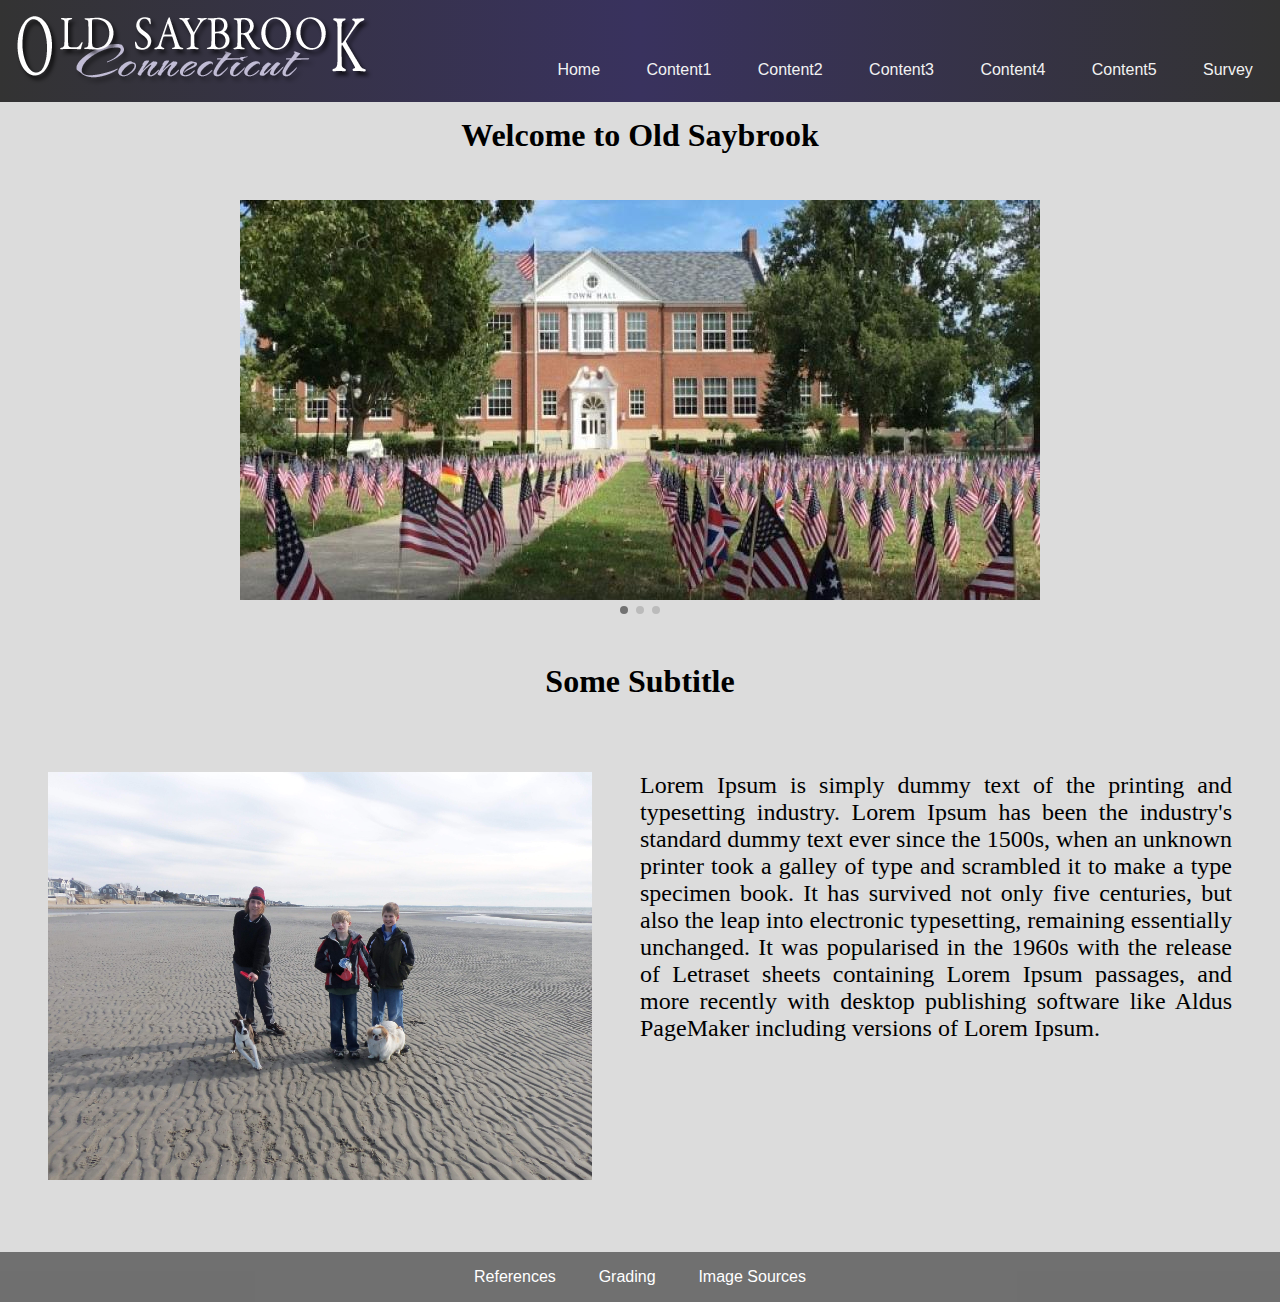
==== index.html @ f6a20d8d "yes" ====
<!DOCTYPE html>
<html lang="en">
<head>
    <meta name="viewport" content="width=device-width, initial-scale1.0">
    <meta charset="utf-8">
    <title>Visit Old Saybrook Information</title>
    <link rel="stylesheet" type="text/css" href="./assets/styles/styles.css"/>
</head>
  
  <div class="navbar">
    <img id="logo" style="float:left;" src="./assets/images/logo.png" alt="Old Saybrook, Connecticut town logo."/>
    <a href="process.php">Survey</a>
    <a href="content5.html">Content5</a>
    <a href="content4.html">Content4</a>
    <a href="content3.html">Content3</a>
    <a href="content2.html">Content2</a>
    <a href="content1.html">Content1</a>
    <a href="index.html">Home</a>
  </div>

<body>
  <h1 style="padding-top:3em">Welcome to Old Saybrook</h1>


<!-- slideshow -->
<div class="slideshowContainer">
  <div class="mySlides fade">
    <img src="./assets/images/hallFlags.jpg" style="width:100%;vertical-align: middle;">
  </div>
  
  <div class="mySlides fade">
    <img src="./assets/images/boatYard.jpg" style="width:100%;vertical-align: middle;">
  </div>
  
  <div class="mySlides fade">
    <img src="./assets/images/sunsetHouse.jpg" style="width:100%;vertical-align: middle;">
  </div> 
</div>
  <div style="text-align:center">
    <span class="dot"></span> 
    <span class="dot"></span> 
    <span class="dot"></span> 
  </div>
  <script src="./assets/script/function.js" type="text/javascript"></script>
    <!-- slideshow -->

  <h1>Some Subtitle</h1>

  <p><img style="height:17em;width:auto;margin-bottom: 3em;"class="myFloatLeft" src="./assets/images/beachDog.JPG" alt="Town hall on veterans day with flags in front yard."></img>Lorem Ipsum is simply dummy text of the printing and typesetting industry. Lorem Ipsum has been the industry's standard dummy text ever since the 1500s, when an unknown printer took a galley of type and scrambled it to make a type specimen book. It has survived not only five centuries, but also the leap into electronic typesetting, remaining essentially unchanged. It was popularised in the 1960s with the release of Letraset sheets containing Lorem Ipsum passages, and more recently with desktop publishing software like Aldus PageMaker including versions of Lorem Ipsum.</p>

</body>

<ul style="background-color: rgba(51, 51, 51, 0.644);">
  <li><a href="#">References</a></li>
  <li><a href="#">Grading</a></li>
  <li><a href="#">Image Sources</a></li>
</ul>
</html>
---- assets/styles/styles.css ----
/* misc. */
body {
    background-color: gainsboro;
    margin:0;
    padding:0;
}
.gradient {
    background-image: linear-gradient(to right, #333, #39325e, #333);
}

    /* nav */
.navbar {
    background-image: linear-gradient(to right, #333, #39325e, #333);
    z-index: 9999;
    overflow: hidden;
    text-align: center;
    position: fixed;
    top: 0;
    padding: auto;
    width: 100%;
}
.navbar a {
    float: right;
    display: block;
    color: #f2f2f2;
    text-align: center;
    border-radius: 1em;
    margin-top: 2.8em;
    margin-right: .5em;
    padding: 1em 1.2em;
    text-decoration: none;
}
.navbar a:hover {
    background-color: #111;
}

ul {
    list-style-type: none;
    margin: 0;
    padding: 0;
    overflow: hidden;
    text-align: center;
    width: 100%
}
li {
    display: inline-block;
}
li a {
    display: block;
    color: white;
    text-align: center;
    padding: 1em 1.2em;
    text-decoration: none;
}
li a:hover {
    background-color: #111;
}

    /* directional */
.center {
    display: block;
    margin-left: auto;
    margin-right: auto;
    width: 50%;
}
.myFloatRight {
    float: right;
    margin-left: 2em;
}
.myFloatLeft {
    float: left;
    margin-right: 2em;
}


    /* headings & paragraphs */
h1 {
    font-family: Didot, serif;
    padding: .75em;
    text-align: center;
}
h2 {
    font-family: Didot, serif;
    text-align: center;
    padding: .5em;
}
p {
    font-family: Cambria, Cochin, Georgia, Times, 'Times New Roman', serif;
    font-size: x-large;
    text-align: justify;
    margin: 2em;
}
html {
    font-family: "Helvetica Neue", Helvetica, Arial, sans-serif;
}

    /* images */
#logo {
    height: 100%;
    width: auto;
    padding: 1em;
}


    /* sideshow */
.mySlides {
    display: none;
    box-sizing: border-box;
}


/* Slideshow container */
.slideshowContainer {
  max-width: 50em;
  margin: auto;
  box-sizing: border-box;
}

/* The dots/bullets/indicators */
.dot {
  height: .5em;
  width: .5em;
  margin: 0 0.1em;
  background-color: #bbb;
  border-radius: 50%;
  display: inline-block;
  transition: background-color 0.6s ease;
}

.active {
  background-color: #717171;
}

/* Fading animation */
.fade {
  -webkit-animation-name: fade;
  -webkit-animation-duration: 1.5s;
  animation-name: fade;
  animation-duration: 1.5s;
}

@-webkit-keyframes fade {
  from {opacity: .4} 
  to {opacity: 1}
}

@keyframes fade {
  from {opacity: .4} 
  to {opacity: 1}
}
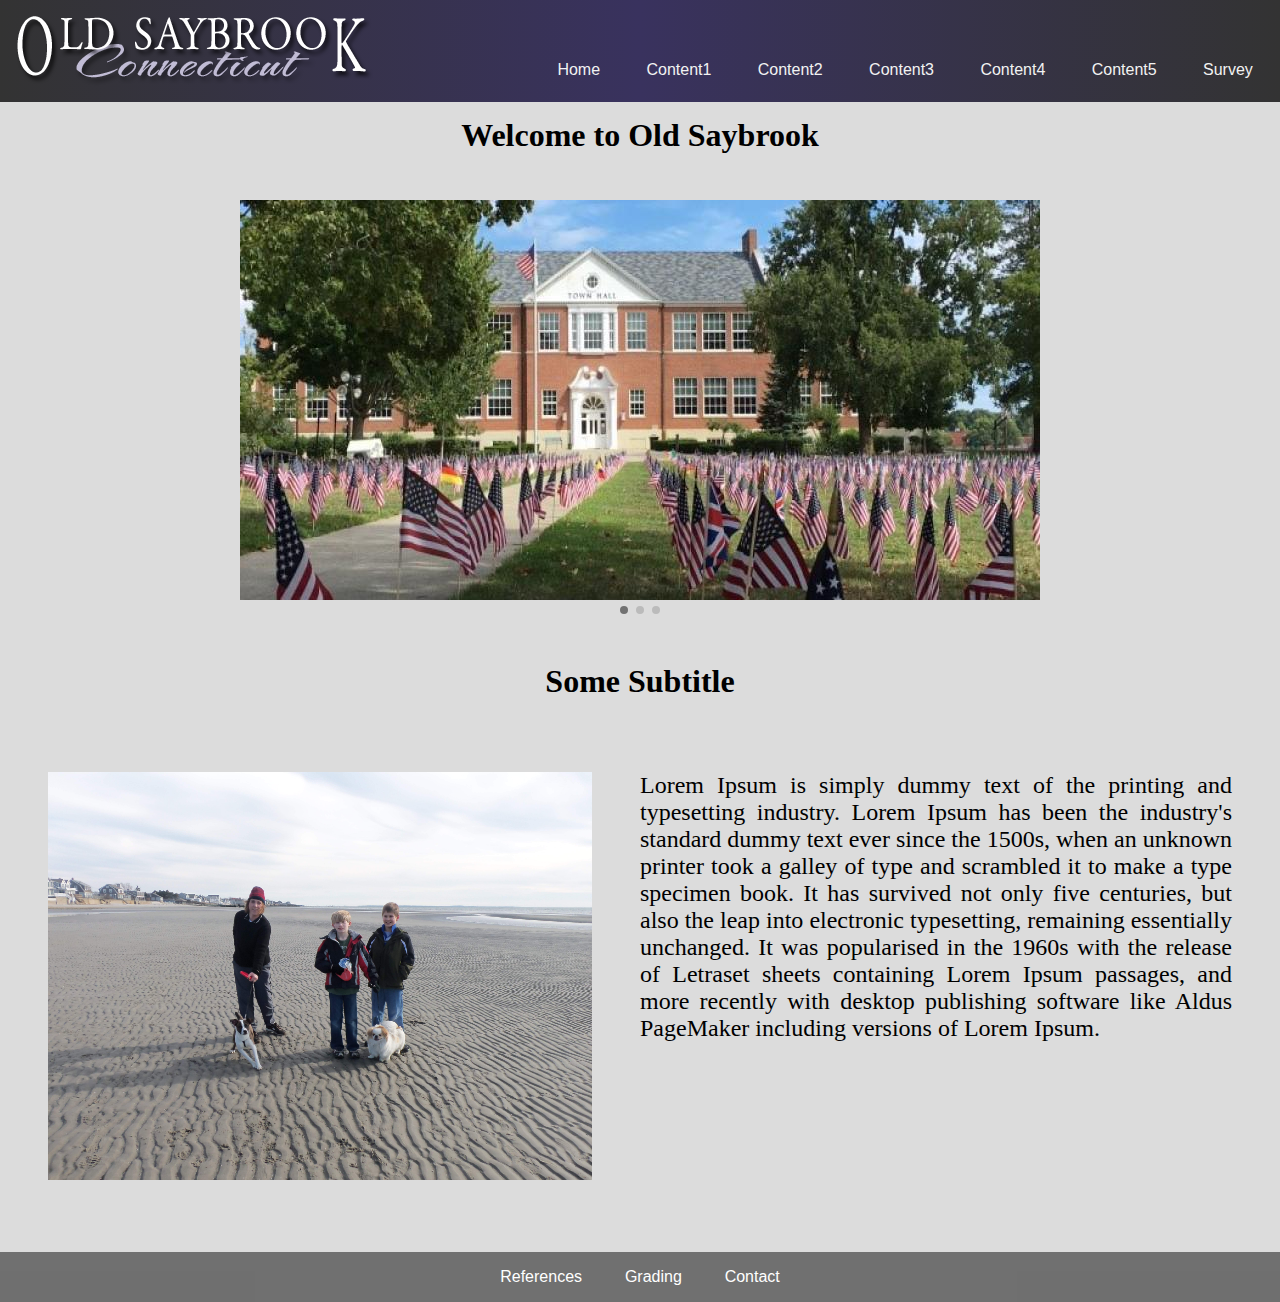
==== commit cc0dc8f0: "adsjfb" ====
--- a/index.html
+++ b/index.html
@@ -53,6 +53,6 @@
 <ul style="background-color: rgba(51, 51, 51, 0.644);">
   <li><a href="#">References</a></li>
   <li><a href="#">Grading</a></li>
-  <li><a href="#">Image Sources</a></li>
+  <li><a href="./contact.html">Contact</a></li>
 </ul>
 </html>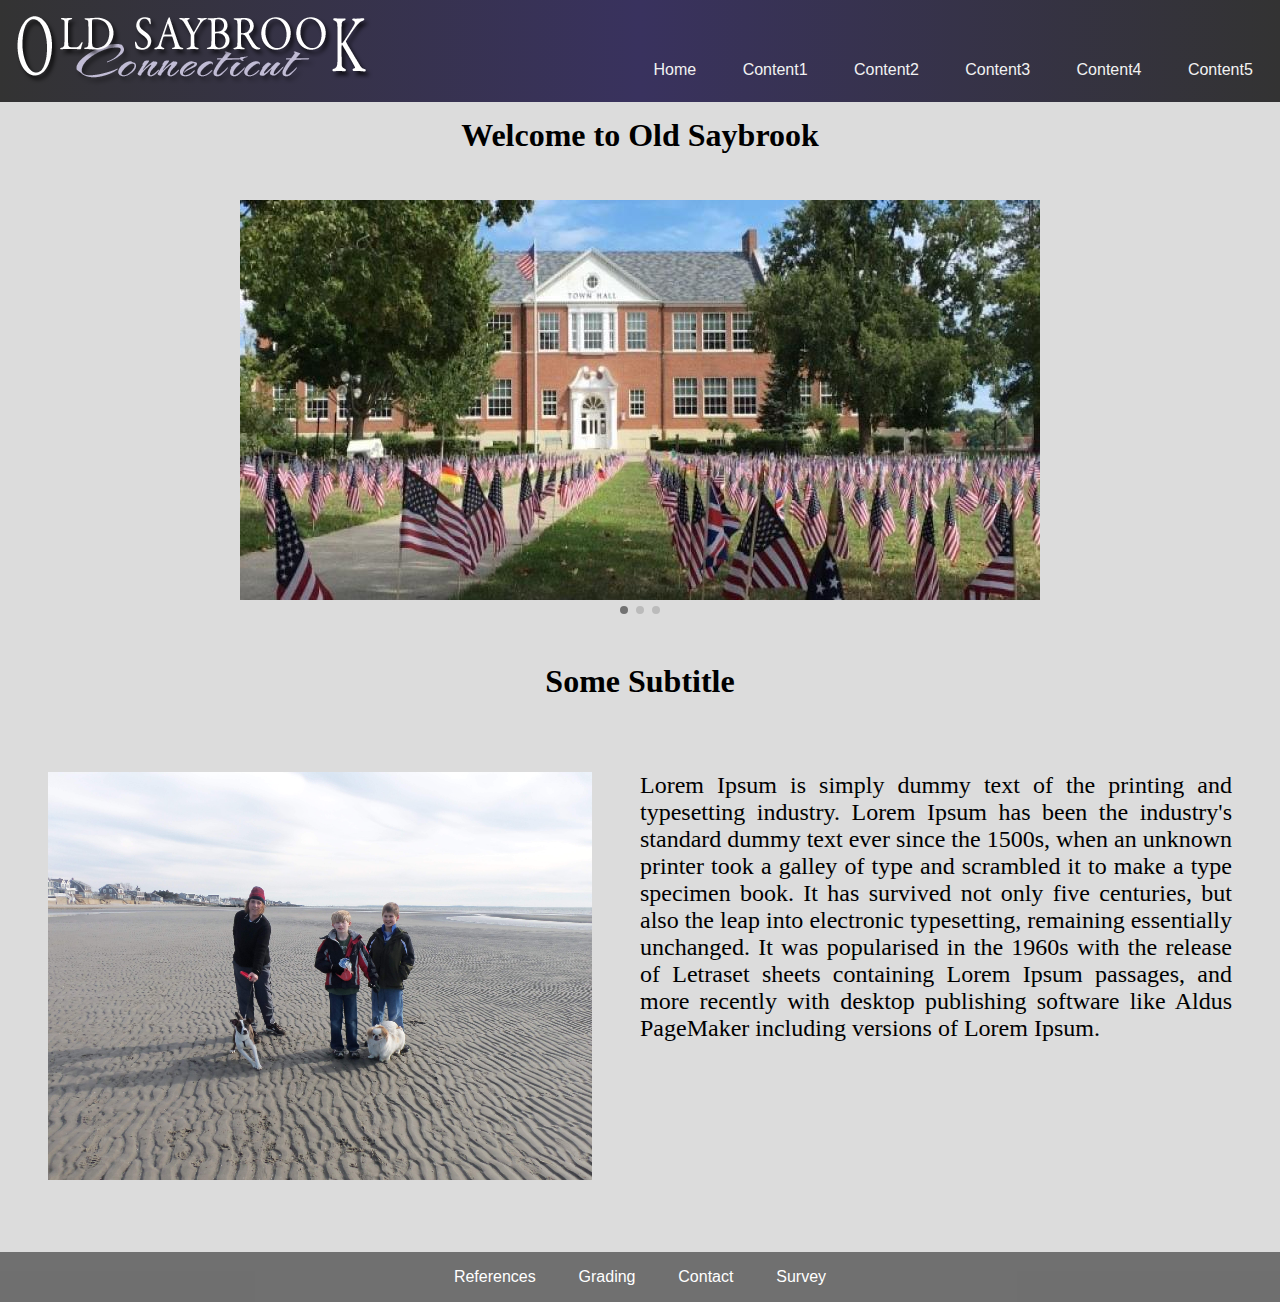
==== commit 2a94a259: "asjdhadsfh" ====
--- a/index.html
+++ b/index.html
@@ -9,12 +9,11 @@
   
   <div class="navbar">
     <img id="logo" style="float:left;" src="./assets/images/logo.png" alt="Old Saybrook, Connecticut town logo."/>
-    <a href="process.php">Survey</a>
-    <a href="content5.html">Content5</a>
-    <a href="content4.html">Content4</a>
-    <a href="content3.html">Content3</a>
-    <a href="content2.html">Content2</a>
-    <a href="content1.html">Content1</a>
+    <a href="historical.html">Content5</a>
+    <a href="thePoint.html">Content4</a>
+    <a href="beaches.html">Content3</a>
+    <a href="dining.html">Content2</a>
+    <a href="street.html">Content1</a>
     <a href="index.html">Home</a>
   </div>
 
@@ -53,6 +52,7 @@
 <ul style="background-color: rgba(51, 51, 51, 0.644);">
   <li><a href="#">References</a></li>
   <li><a href="#">Grading</a></li>
-  <li><a href="./contact.html">Contact</a></li>
+  <li><a href="contact.html">Contact</a></li>
+  <li><a href="process.php">Survey</a></li>
 </ul>
 </html>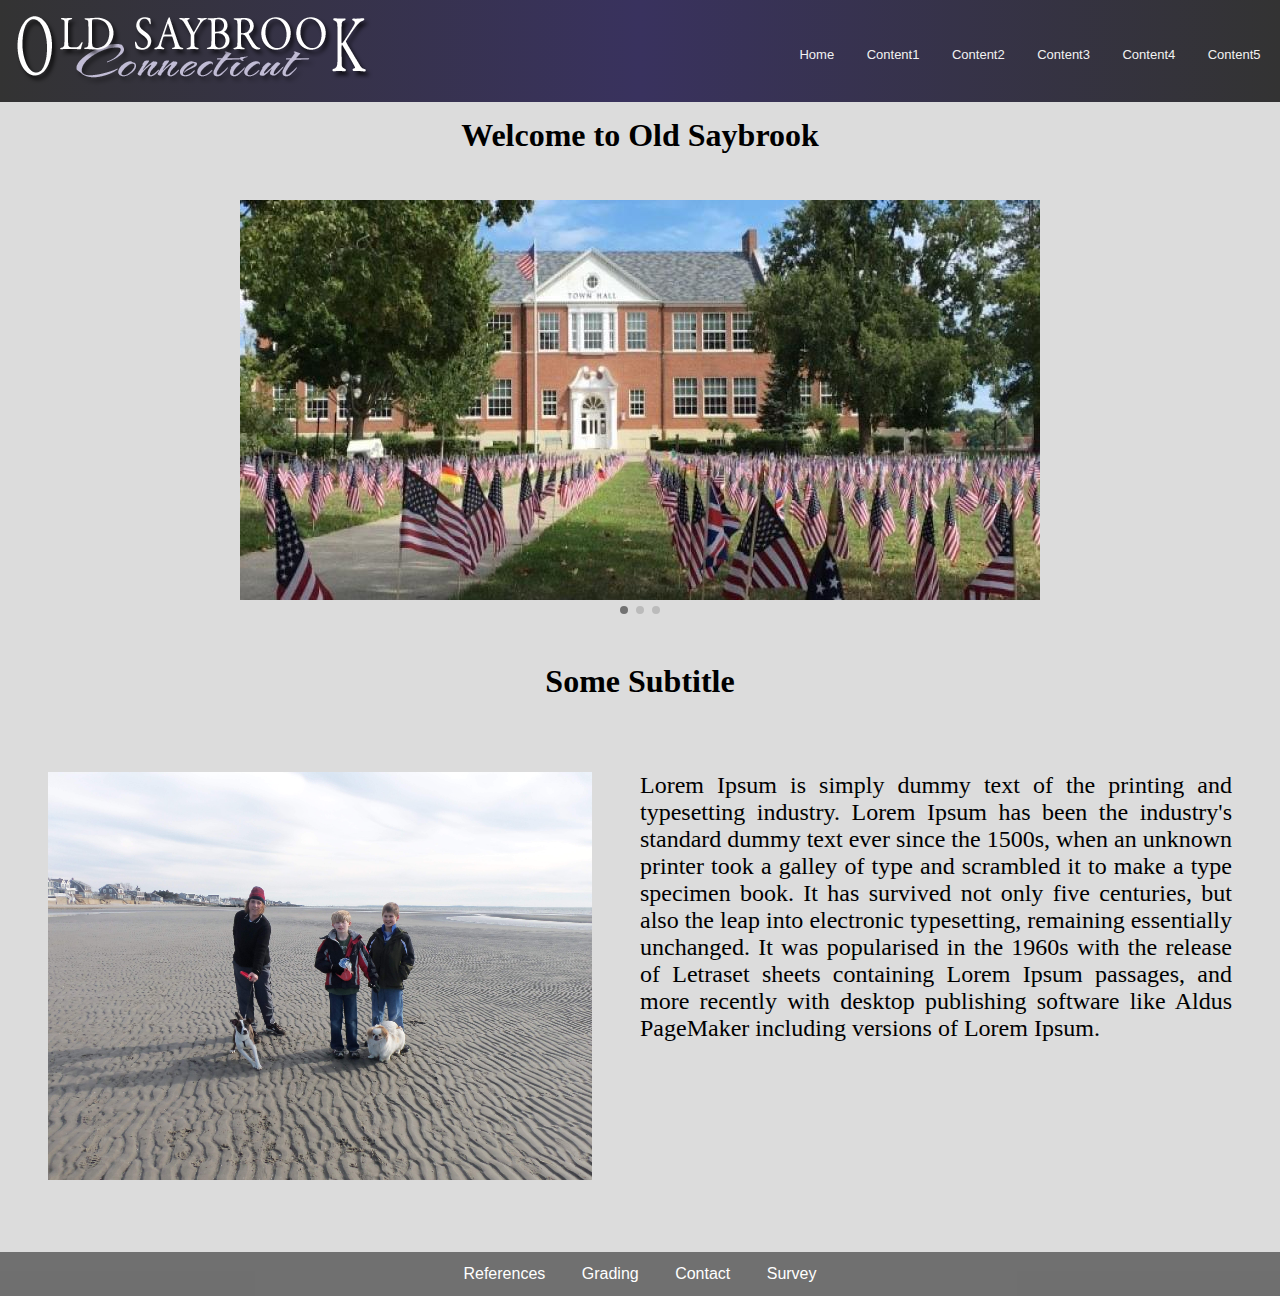
==== commit 00e9a5bf: "yes" ====
--- a/index.html
+++ b/index.html
@@ -9,12 +9,12 @@
   
   <div class="navbar">
     <img id="logo" style="float:left;" src="./assets/images/logo.png" alt="Old Saybrook, Connecticut town logo."/>
-    <a href="historical.html">Content5</a>
-    <a href="thePoint.html">Content4</a>
-    <a href="beaches.html">Content3</a>
-    <a href="dining.html">Content2</a>
-    <a href="street.html">Content1</a>
-    <a href="index.html">Home</a>
+    <a class="navText" href="historical.html">Content5</a>
+    <a class="navText" href="thePoint.html">Content4</a>
+    <a class="navText" href="beaches.html">Content3</a>
+    <a class="navText" href="dining.html">Content2</a>
+    <a class="navText" href="street.html">Content1</a>
+    <a class="navText" href="index.html">Home</a>
   </div>
 
 <body>
--- a/assets/styles/styles.css
+++ b/assets/styles/styles.css
@@ -28,7 +28,7 @@
     border-radius: 1em;
     margin-top: 2.8em;
     margin-right: .5em;
-    padding: 1em 1.2em;
+    padding: .8em 1em;
     text-decoration: none;
 }
 .navbar a:hover {
@@ -50,12 +50,14 @@
     display: block;
     color: white;
     text-align: center;
-    padding: 1em 1.2em;
+    padding: .8em 1em;
     text-decoration: none;
 }
 li a:hover {
     background-color: #111;
 }
+
+.navText {font-size: small;}
 
     /* directional */
 .center {
@@ -148,4 +150,11 @@
 @keyframes fade {
   from {opacity: .4} 
   to {opacity: 1}
-}+}
+
+/* media queries */
+@media only screen and (max-width: 884px) {
+    body {
+      background-color: lightblue;
+    }
+  }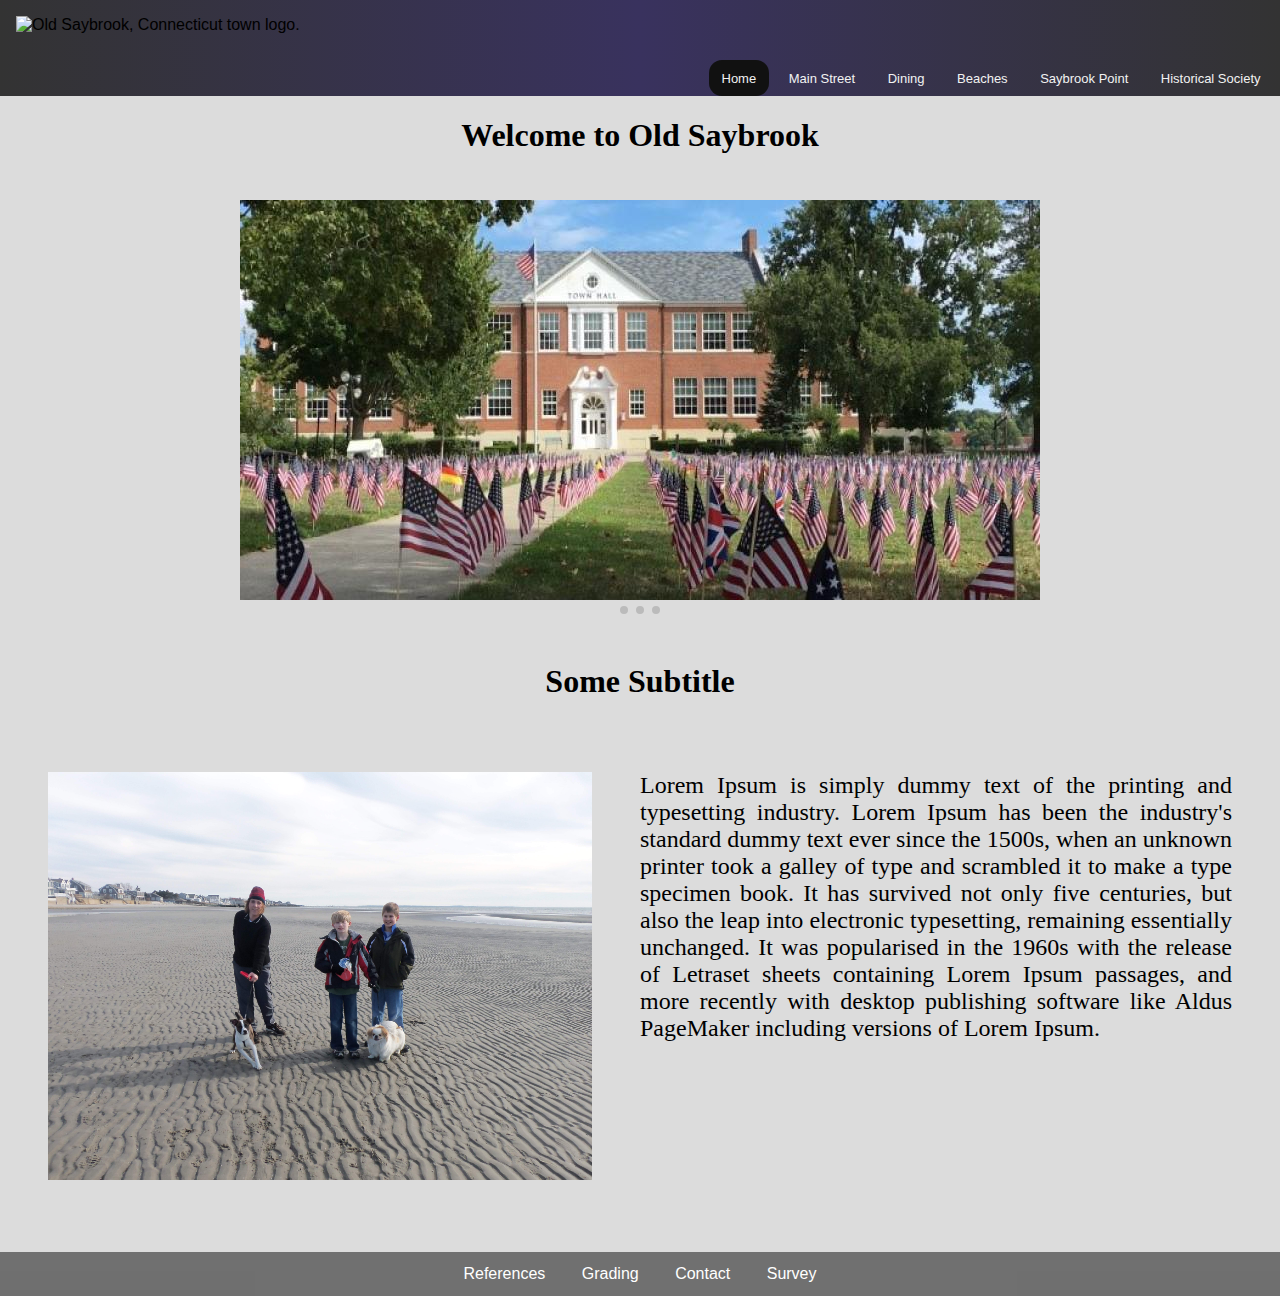
==== commit fab985b8: "yes" ====
--- a/index.html
+++ b/index.html
@@ -7,14 +7,14 @@
     <link rel="stylesheet" type="text/css" href="./assets/styles/styles.css"/>
 </head>
   
-  <div class="navbar">
+  <div id="navbar">
     <img id="logo" style="float:left;" src="./assets/images/logo.png" alt="Old Saybrook, Connecticut town logo."/>
-    <a class="navText" href="historical.html">Content5</a>
-    <a class="navText" href="thePoint.html">Content4</a>
-    <a class="navText" href="beaches.html">Content3</a>
-    <a class="navText" href="dining.html">Content2</a>
-    <a class="navText" href="street.html">Content1</a>
-    <a class="navText" href="index.html">Home</a>
+    <a class="navText" href="historical.html">Historical Society</a>
+    <a class="navText" href="thePoint.html">Saybrook Point</a>
+    <a class="navText" href="beaches.html">Beaches</a>
+    <a class="navText" href="dining.html">Dining</a>
+    <a class="navText" href="street.html">Main Street</a>
+    <a class="navText active" href="index.html">Home</a>
   </div>
 
 <body>
@@ -49,7 +49,7 @@
 
 </body>
 
-<ul style="background-color: rgba(51, 51, 51, 0.644);">
+<ul>
   <li><a href="#">References</a></li>
   <li><a href="#">Grading</a></li>
   <li><a href="contact.html">Contact</a></li>
--- a/assets/styles/styles.css
+++ b/assets/styles/styles.css
@@ -10,7 +10,7 @@
 }
 
     /* nav */
-.navbar {
+#navbar {
     background-image: linear-gradient(to right, #333, #39325e, #333);
     z-index: 9999;
     overflow: hidden;
@@ -20,19 +20,29 @@
     padding: auto;
     width: 100%;
 }
-.navbar a {
+
+#navbar a {
     float: right;
     display: block;
     color: #f2f2f2;
     text-align: center;
     border-radius: 1em;
-    margin-top: 2.8em;
+    margin-top: 4.65em;
     margin-right: .5em;
     padding: .8em 1em;
     text-decoration: none;
 }
-.navbar a:hover {
+
+#navbar a.active {
     background-color: #111;
+}
+#navbar a:hover {
+    background-color: #111;
+}
+
+
+.navText {
+    font-size: small;
 }
 
 ul {
@@ -41,7 +51,8 @@
     padding: 0;
     overflow: hidden;
     text-align: center;
-    width: 100%
+    width: 100%;
+    background-color: rgba(51, 51, 51, 0.644);
 }
 li {
     display: inline-block;
@@ -56,8 +67,6 @@
 li a:hover {
     background-color: #111;
 }
-
-.navText {font-size: small;}
 
     /* directional */
 .center {
@@ -130,9 +139,6 @@
   transition: background-color 0.6s ease;
 }
 
-.active {
-  background-color: #717171;
-}
 
 /* Fading animation */
 .fade {
@@ -157,4 +163,4 @@
     body {
       background-color: lightblue;
     }
-  }+}
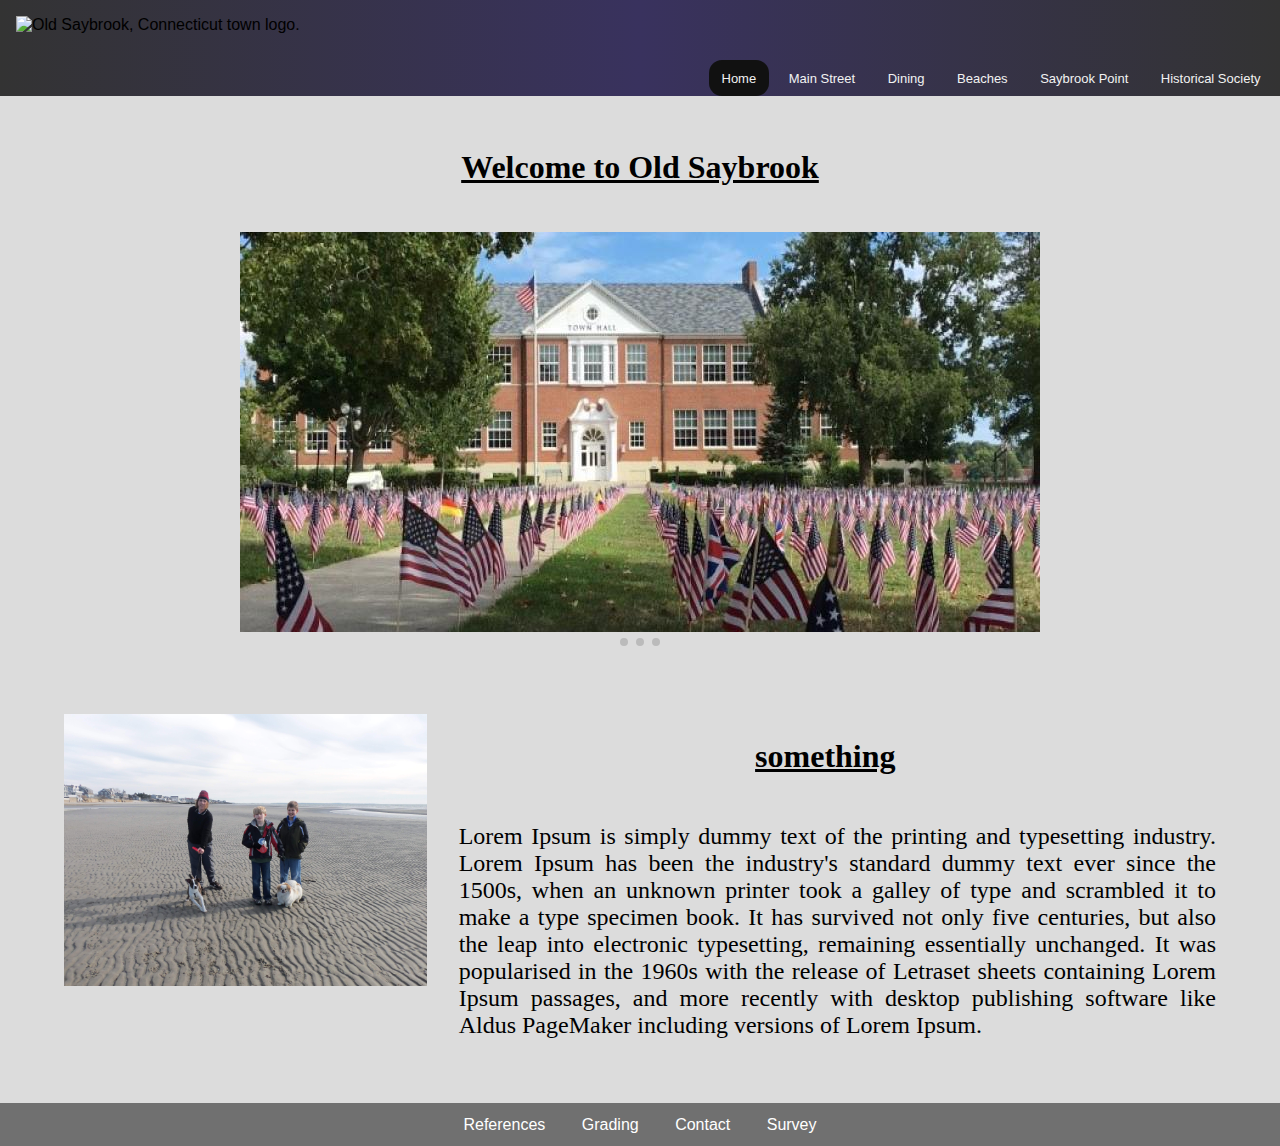
==== commit 5f687f43: "yes" ====
--- a/index.html
+++ b/index.html
@@ -18,7 +18,7 @@
   </div>
 
 <body>
-  <h1 style="padding-top:3em">Welcome to Old Saybrook</h1>
+  <h1 style="padding-top:4em">Welcome to Old Saybrook</h1>
 
 
 <!-- slideshow -->
@@ -43,9 +43,7 @@
   <script src="./assets/script/function.js" type="text/javascript"></script>
     <!-- slideshow -->
 
-  <h1>Some Subtitle</h1>
-
-  <p><img style="height:17em;width:auto;margin-bottom: 3em;"class="myFloatLeft" src="./assets/images/beachDog.JPG" alt="Town hall on veterans day with flags in front yard."></img>Lorem Ipsum is simply dummy text of the printing and typesetting industry. Lorem Ipsum has been the industry's standard dummy text ever since the 1500s, when an unknown printer took a galley of type and scrambled it to make a type specimen book. It has survived not only five centuries, but also the leap into electronic typesetting, remaining essentially unchanged. It was popularised in the 1960s with the release of Letraset sheets containing Lorem Ipsum passages, and more recently with desktop publishing software like Aldus PageMaker including versions of Lorem Ipsum.</p>
+  <div class="container"><img style="height:17em;width:auto;margin-bottom: 3em;"class="myFloatLeft" src="./assets/images/beachDog.JPG" alt="Town hall on veterans day with flags in front yard."></img><h1>something</h1><p>Lorem Ipsum is simply dummy text of the printing and typesetting industry. Lorem Ipsum has been the industry's standard dummy text ever since the 1500s, when an unknown printer took a galley of type and scrambled it to make a type specimen book. It has survived not only five centuries, but also the leap into electronic typesetting, remaining essentially unchanged. It was popularised in the 1960s with the release of Letraset sheets containing Lorem Ipsum passages, and more recently with desktop publishing software like Aldus PageMaker including versions of Lorem Ipsum.</p></div>
 
 </body>
 
--- a/assets/styles/styles.css
+++ b/assets/styles/styles.css
@@ -17,7 +17,6 @@
     text-align: center;
     position: fixed;
     top: 0;
-    padding: auto;
     width: 100%;
 }
 
@@ -90,20 +89,24 @@
     font-family: Didot, serif;
     padding: .75em;
     text-align: center;
+    text-decoration: underline;
 }
 h2 {
     font-family: Didot, serif;
     text-align: center;
-    padding: .5em;
 }
 p {
     font-family: Cambria, Cochin, Georgia, Times, 'Times New Roman', serif;
     font-size: x-large;
     text-align: justify;
-    margin: 2em;
 }
+
 html {
     font-family: "Helvetica Neue", Helvetica, Arial, sans-serif;
+}
+
+.container {
+    margin: 4em;
 }
 
     /* images */
@@ -120,7 +123,16 @@
     box-sizing: border-box;
 }
 
+.pic {
+    height: 20em; 
+    width: auto;
+    margin-bottom: 3em;
+}
 
+.pic_start {
+    height: 20em;
+    width: auto;
+}
 /* Slideshow container */
 .slideshowContainer {
   max-width: 50em;
